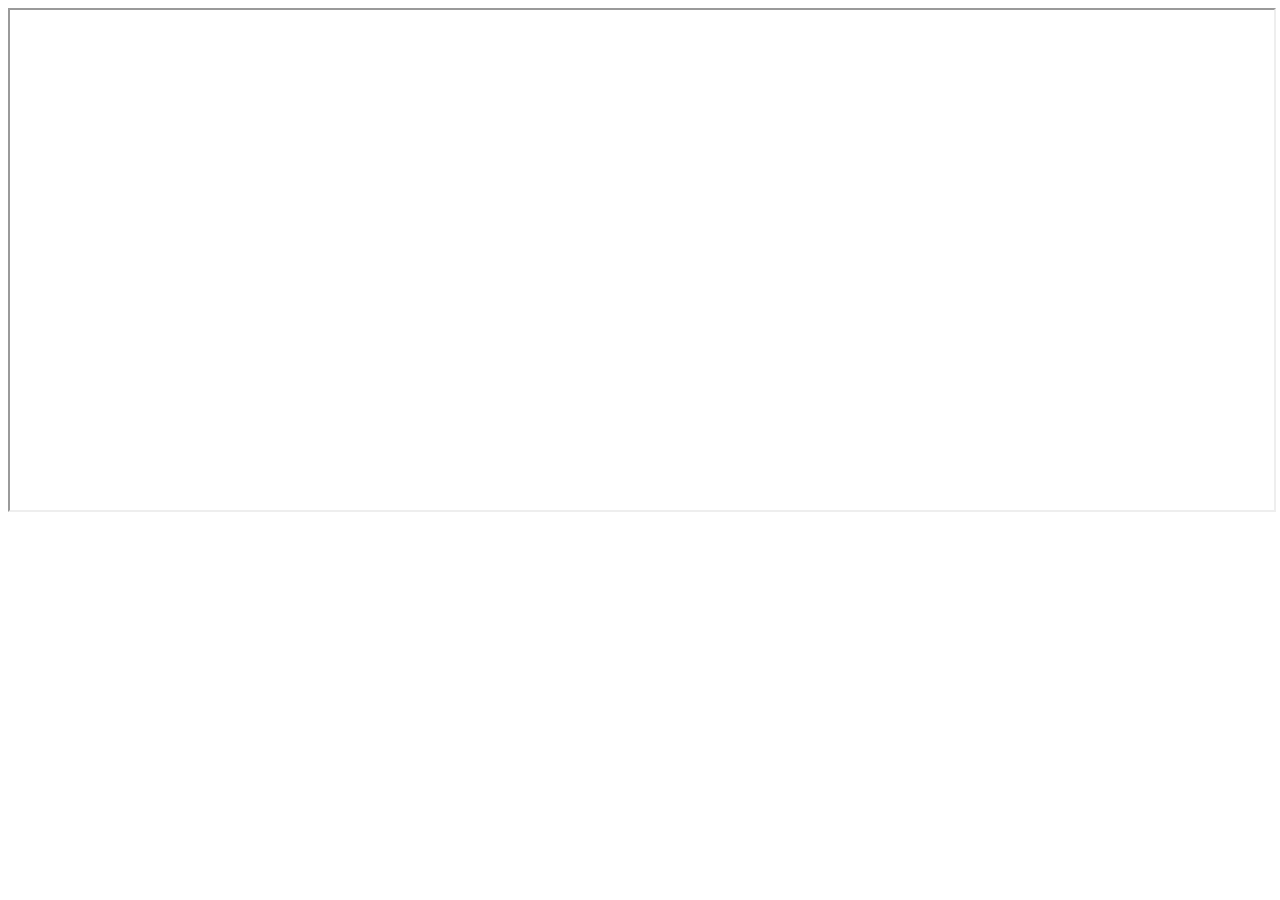
==== anime.html @ 2fceced3 "Create anime.html" ====
<!DOCTYPE html>
<html lang="en">
<head>
  <meta charset="UTF-8">
  <meta name="viewport" content="width=device-width, initial-scale=1.0">
  <title>Anime Player</title>
  <link rel="stylesheet" href="style.css">
</head>
<body>

<div class="player-page">

  <div id="animeInfo"></div>

  <div class="video-wrapper">
    <iframe
      id="videoPlayer"
      width="100%"
      height="500"
      allowfullscreen>
    </iframe>
  </div>

  <div id="episodes" class="episode-list"></div>

</div>

<script src="anime.js"></script>
</body>
</html>
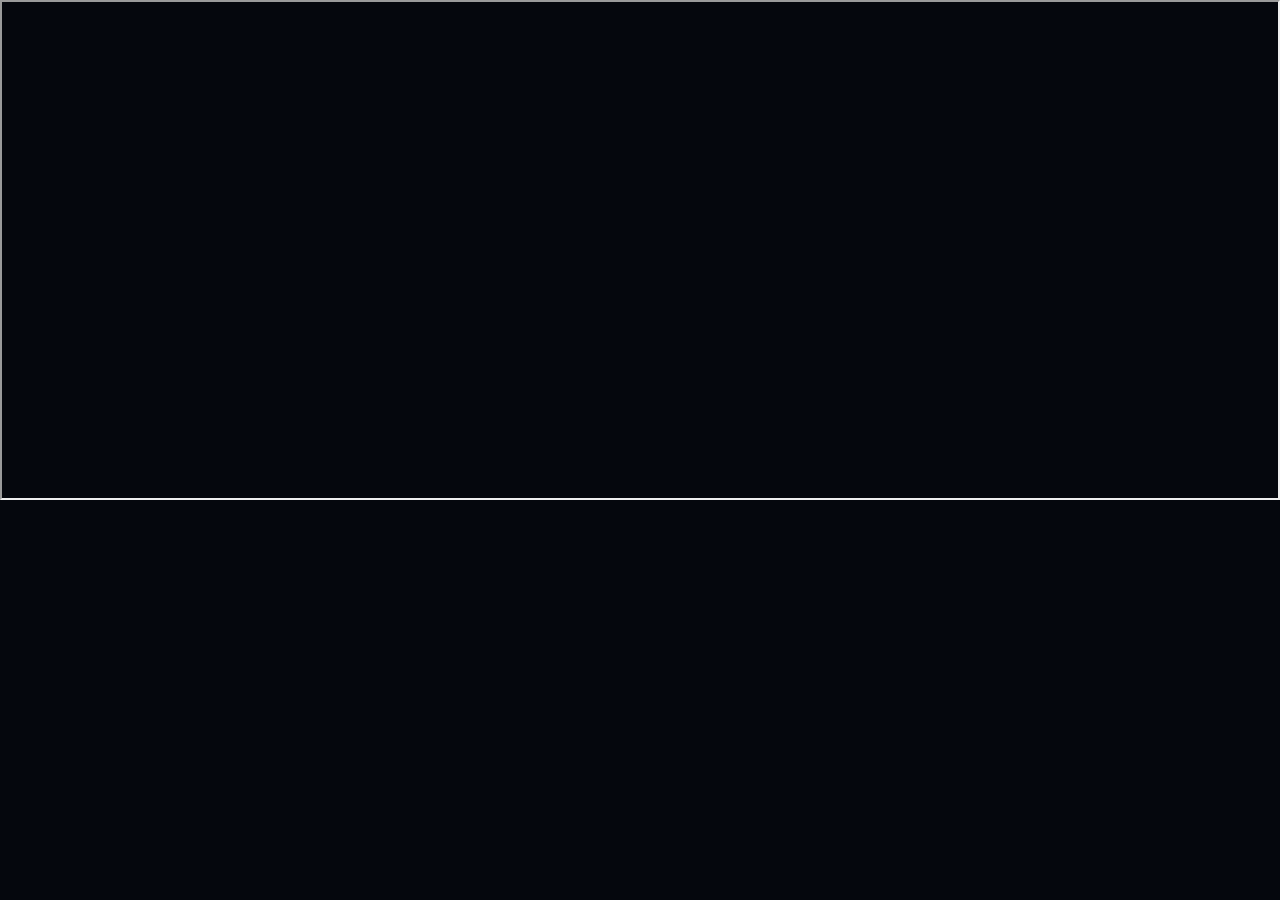
==== commit 09e388f4: "Update anime.html" ====
--- a/anime.html
+++ b/anime.html
@@ -4,7 +4,7 @@
   <meta charset="UTF-8">
   <meta name="viewport" content="width=device-width, initial-scale=1.0">
   <title>Anime Player</title>
-  <link rel="stylesheet" href="style.css">
+  <link rel="stylesheet" href="css/style.css">
 </head>
 <body>
 
@@ -25,6 +25,6 @@
 
 </div>
 
-<script src="anime.js"></script>
+<script src="js/anime.js"></script>
 </body>
 </html>
--- a/css/style.css
+++ b/css/style.css
@@ -0,0 +1,377 @@
+*{
+  margin:0;
+  padding:0;
+  box-sizing:border-box;
+  font-family:'Poppins',sans-serif;
+}
+
+body{
+  background:#05070d;
+  color:white;
+  overflow-x:hidden;
+}
+
+/* SCROLLBAR */
+
+::-webkit-scrollbar{
+  width:10px;
+}
+
+::-webkit-scrollbar-track{
+  background:#0b0d14;
+}
+
+::-webkit-scrollbar-thumb{
+  background:#7c3aed;
+  border-radius:10px;
+}
+
+/* HEADER */
+
+header{
+  position:fixed;
+  top:0;
+  width:100%;
+  z-index:999;
+  padding:20px 50px;
+
+  display:flex;
+  justify-content:space-between;
+  align-items:center;
+
+  background:rgba(0,0,0,0.5);
+  backdrop-filter:blur(15px);
+
+  border-bottom:
+  1px solid rgba(255,255,255,0.05);
+}
+
+.logo{
+  font-size:40px;
+  font-weight:700;
+  color:#a855f7;
+}
+
+nav{
+  display:flex;
+  gap:30px;
+}
+
+nav a{
+  color:#ddd;
+  text-decoration:none;
+  transition:0.3s;
+}
+
+nav a:hover{
+  color:#a855f7;
+}
+
+.search-box input{
+  width:280px;
+  padding:14px 18px;
+
+  background:#121520;
+  border:none;
+  outline:none;
+
+  border-radius:12px;
+  color:white;
+}
+
+/* HERO */
+
+.hero{
+  height:100vh;
+  position:relative;
+
+  background:
+  linear-gradient(
+  rgba(0,0,0,0.75),
+  rgba(0,0,0,0.85)
+  ),
+  url('https://wallpaperaccess.com/full/39617.jpg');
+
+  background-size:cover;
+  background-position:center;
+
+  display:flex;
+  align-items:center;
+  padding:0 70px;
+}
+
+.hero-content{
+  max-width:700px;
+}
+
+.hero-content h1{
+  font-size:72px;
+  line-height:1.1;
+  margin-bottom:25px;
+}
+
+.hero-content p{
+  color:#cfcfcf;
+  line-height:1.8;
+  margin-bottom:35px;
+}
+
+.hero-buttons{
+  display:flex;
+  gap:20px;
+}
+
+.watch-btn{
+  padding:16px 40px;
+  background:#ea580c;
+  border:none;
+  border-radius:14px;
+  color:white;
+  font-size:18px;
+  cursor:pointer;
+  transition:0.3s;
+}
+
+.watch-btn:hover{
+  transform:translateY(-4px);
+}
+
+.info-btn{
+  padding:16px 40px;
+  background:#171b29;
+  border:none;
+  border-radius:14px;
+  color:white;
+  cursor:pointer;
+}
+
+/* MAIN */
+
+.main{
+  padding:60px 50px;
+}
+
+.section-title{
+  font-size:34px;
+  margin-bottom:30px;
+}
+
+/* ANIME GRID */
+
+.anime-grid{
+  display:grid;
+
+  grid-template-columns:
+  repeat(auto-fill,minmax(220px,1fr));
+
+  gap:25px;
+}
+
+.card{
+  background:#0f1119;
+  border-radius:18px;
+  overflow:hidden;
+  transition:0.35s;
+  cursor:pointer;
+  position:relative;
+}
+
+.card:hover{
+  transform:translateY(-8px);
+
+  box-shadow:
+  0 0 30px rgba(168,85,247,0.25);
+}
+
+.card img{
+  width:100%;
+  height:320px;
+  object-fit:cover;
+}
+
+.card-content{
+  padding:18px;
+}
+
+.card-content h3{
+  font-size:18px;
+  margin-bottom:10px;
+}
+
+.card-content p{
+  color:#aaa;
+  font-size:14px;
+}
+
+/* WATCH PAGE */
+
+.watch-container{
+  padding-top:120px;
+  display:grid;
+
+  grid-template-columns:
+  3fr 1fr;
+
+  gap:30px;
+
+  padding-left:40px;
+  padding-right:40px;
+}
+
+/* PLAYER */
+
+.player{
+  background:#0e1119;
+  border-radius:18px;
+  overflow:hidden;
+}
+
+.player iframe{
+  width:100%;
+  height:700px;
+  border:none;
+}
+
+/* SERVER BUTTONS */
+
+.server-list{
+  display:flex;
+  gap:15px;
+  padding:20px;
+}
+
+.server-btn{
+  padding:12px 25px;
+  border:none;
+  border-radius:12px;
+  background:#1d2435;
+  color:white;
+  cursor:pointer;
+  transition:0.3s;
+}
+
+.server-btn.active{
+  background:#22c55e;
+}
+
+.server-btn:hover{
+  background:#7c3aed;
+}
+
+/* EPISODES */
+
+.episodes{
+  display:flex;
+  flex-wrap:wrap;
+  gap:12px;
+  padding:20px;
+}
+
+.episode-btn{
+  width:60px;
+  height:45px;
+  border:none;
+  border-radius:10px;
+
+  background:#1b2030;
+  color:white;
+
+  cursor:pointer;
+  transition:0.3s;
+}
+
+.episode-btn:hover{
+  background:#7c3aed;
+}
+
+/* SIDEBAR */
+
+.sidebar{
+  display:flex;
+  flex-direction:column;
+  gap:25px;
+}
+
+.sidebar-card{
+  background:#0f131d;
+  border-radius:18px;
+  padding:20px;
+}
+
+.sidebar-card h3{
+  margin-bottom:20px;
+}
+
+/* TRENDING */
+
+.trending-item{
+  display:flex;
+  gap:15px;
+  margin-bottom:18px;
+}
+
+.trending-item img{
+  width:70px;
+  height:90px;
+  object-fit:cover;
+  border-radius:10px;
+}
+
+.trending-item h4{
+  font-size:15px;
+}
+
+/* FOOTER */
+
+footer{
+  margin-top:80px;
+  padding:50px;
+  background:#07090f;
+
+  border-top:
+  1px solid rgba(255,255,255,0.05);
+}
+
+.footer-links{
+  display:flex;
+  flex-wrap:wrap;
+  gap:15px;
+  margin-top:20px;
+}
+
+.footer-links a{
+  color:#bbb;
+  text-decoration:none;
+}
+
+/* MOBILE */
+
+@media(max-width:900px){
+
+  header{
+    flex-direction:column;
+    gap:20px;
+  }
+
+  .hero{
+    padding:0 25px;
+  }
+
+  .hero-content h1{
+    font-size:42px;
+  }
+
+  .watch-container{
+    grid-template-columns:1fr;
+    padding:100px 15px;
+  }
+
+  .player iframe{
+    height:260px;
+  }
+
+  .search-box input{
+    width:100%;
+  }
+
+}
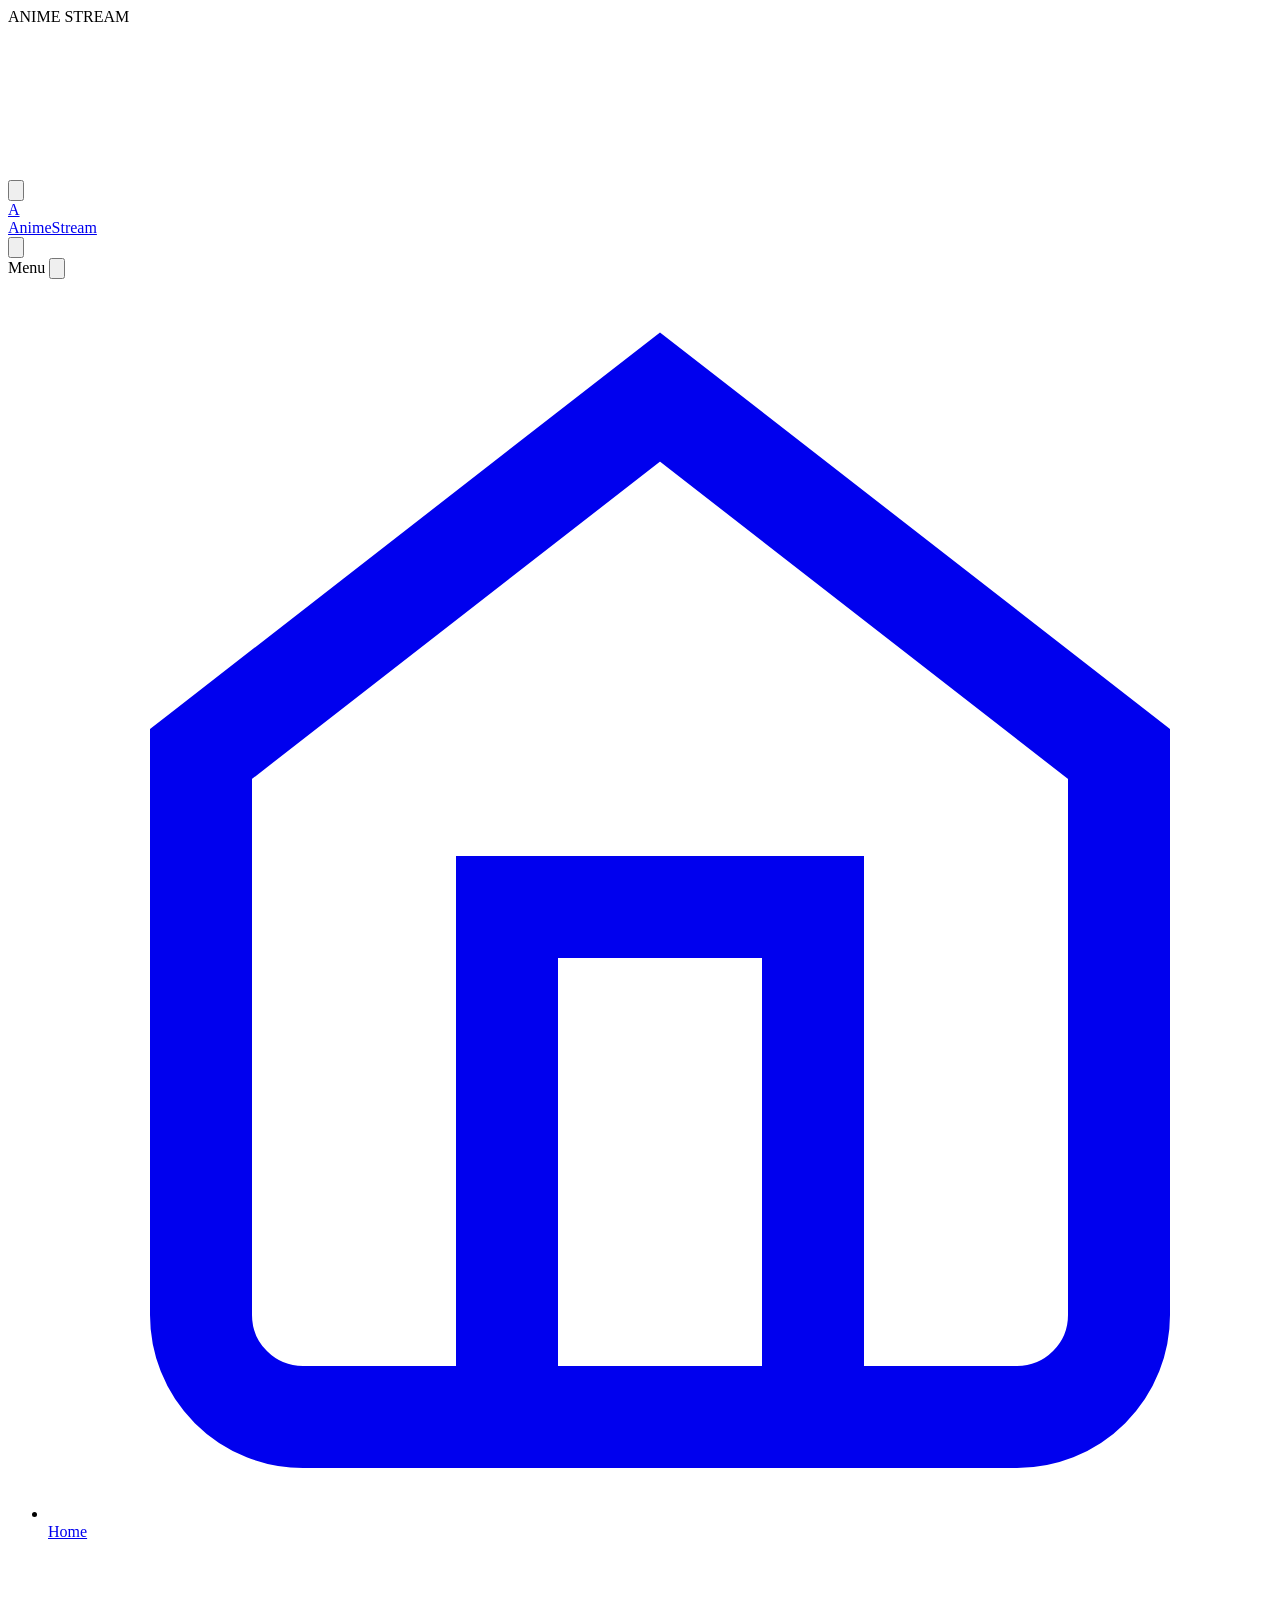
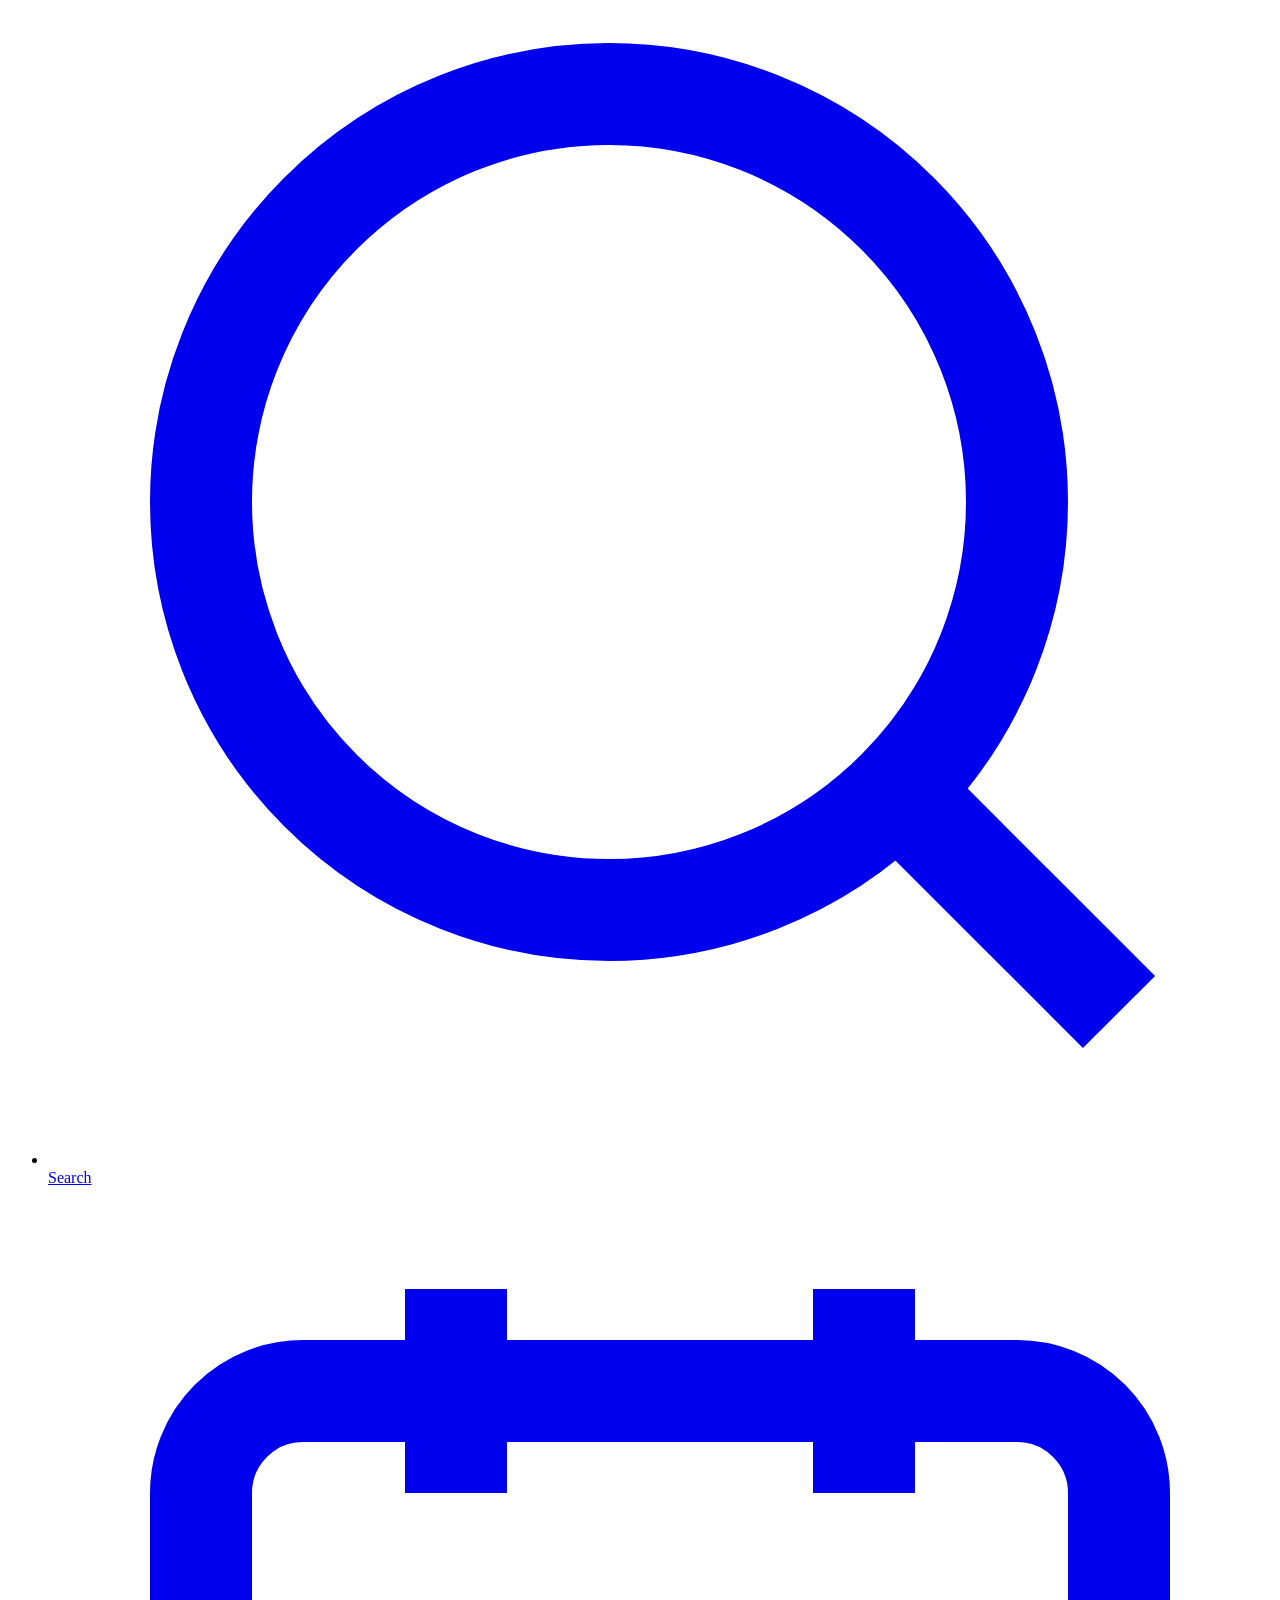
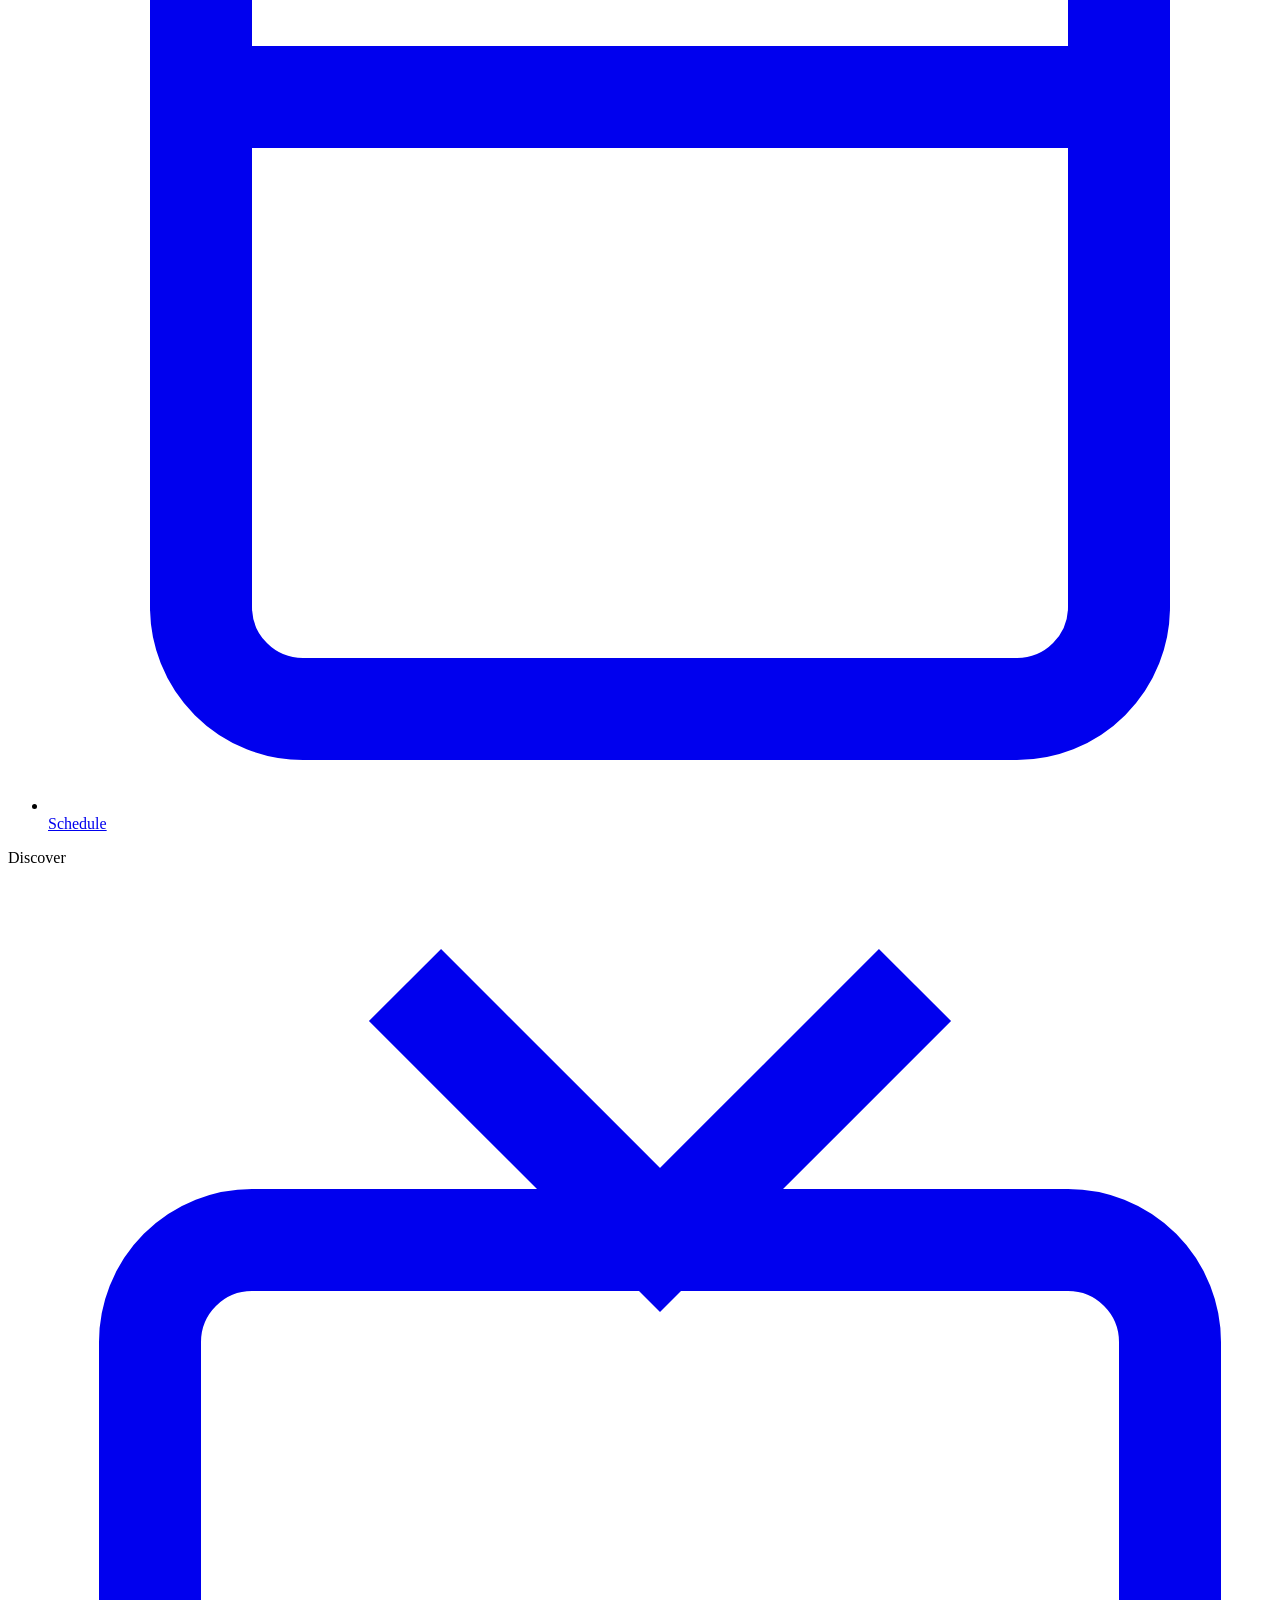
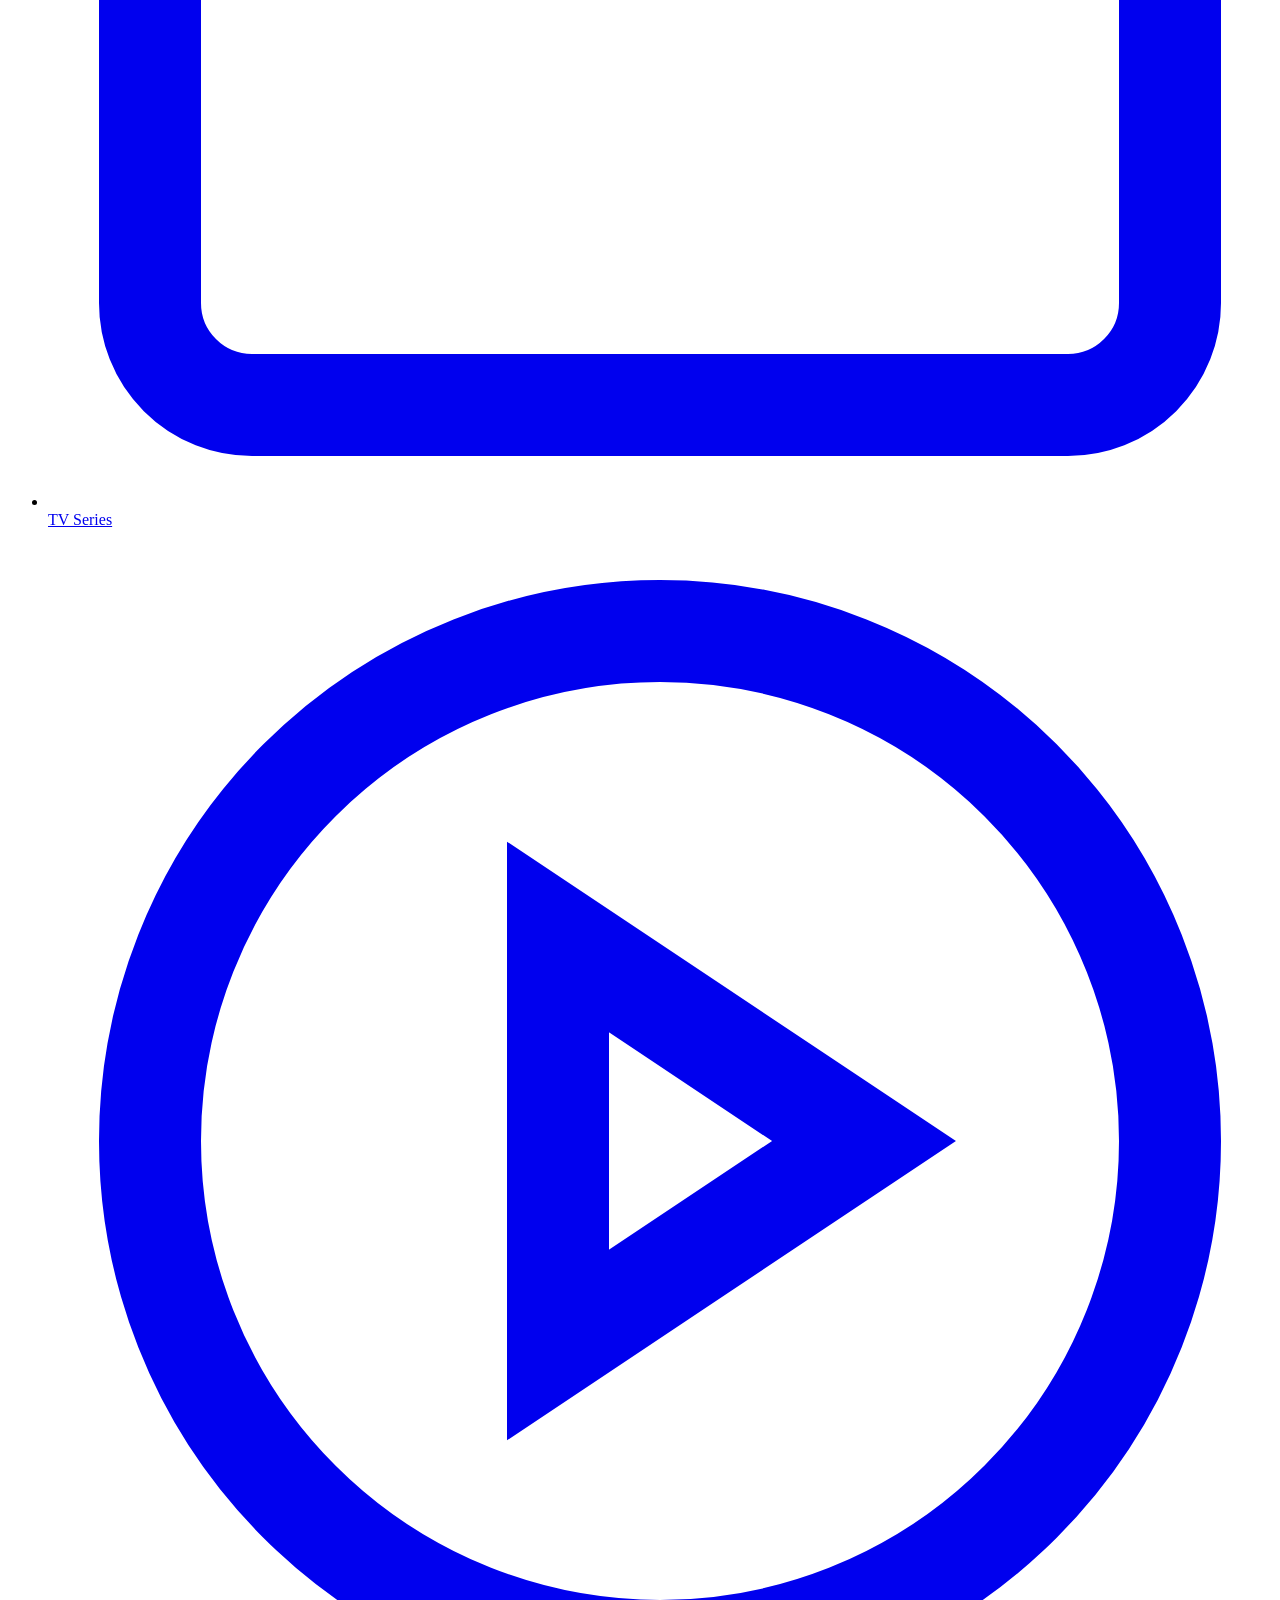
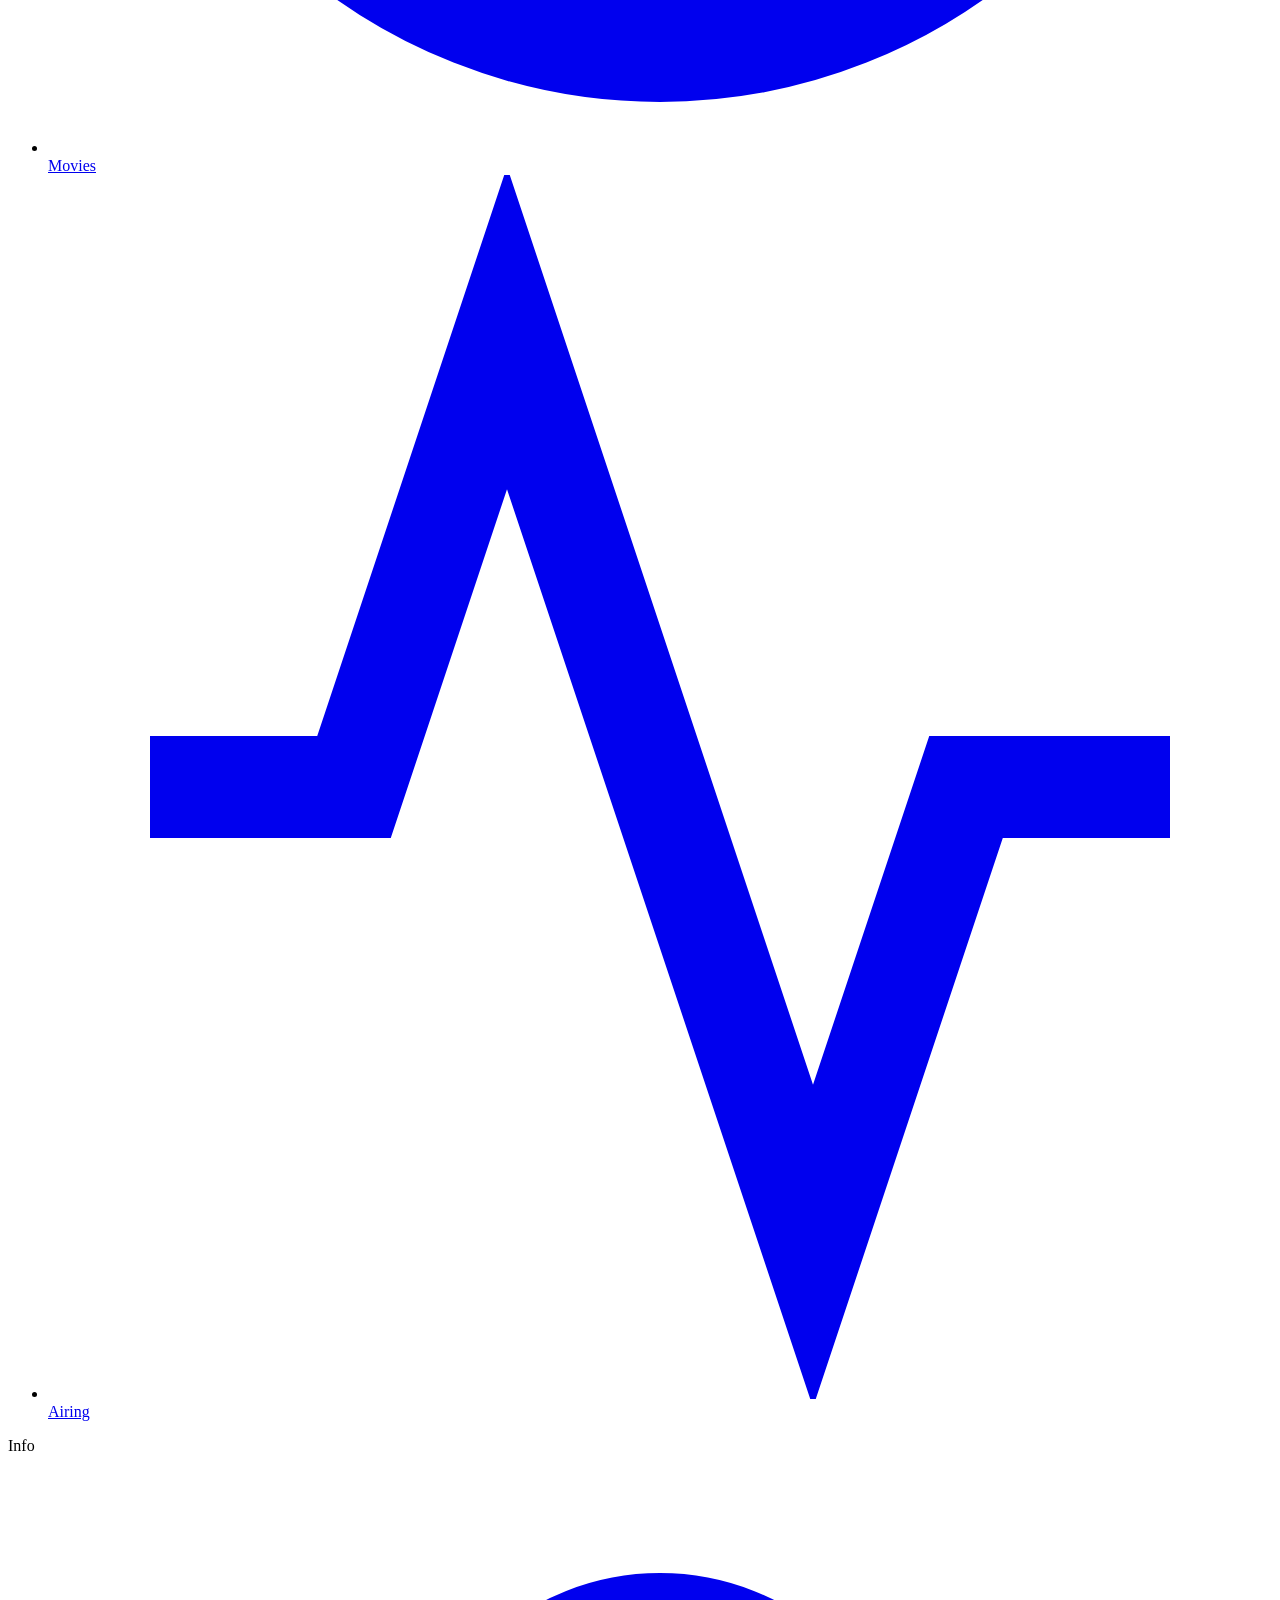
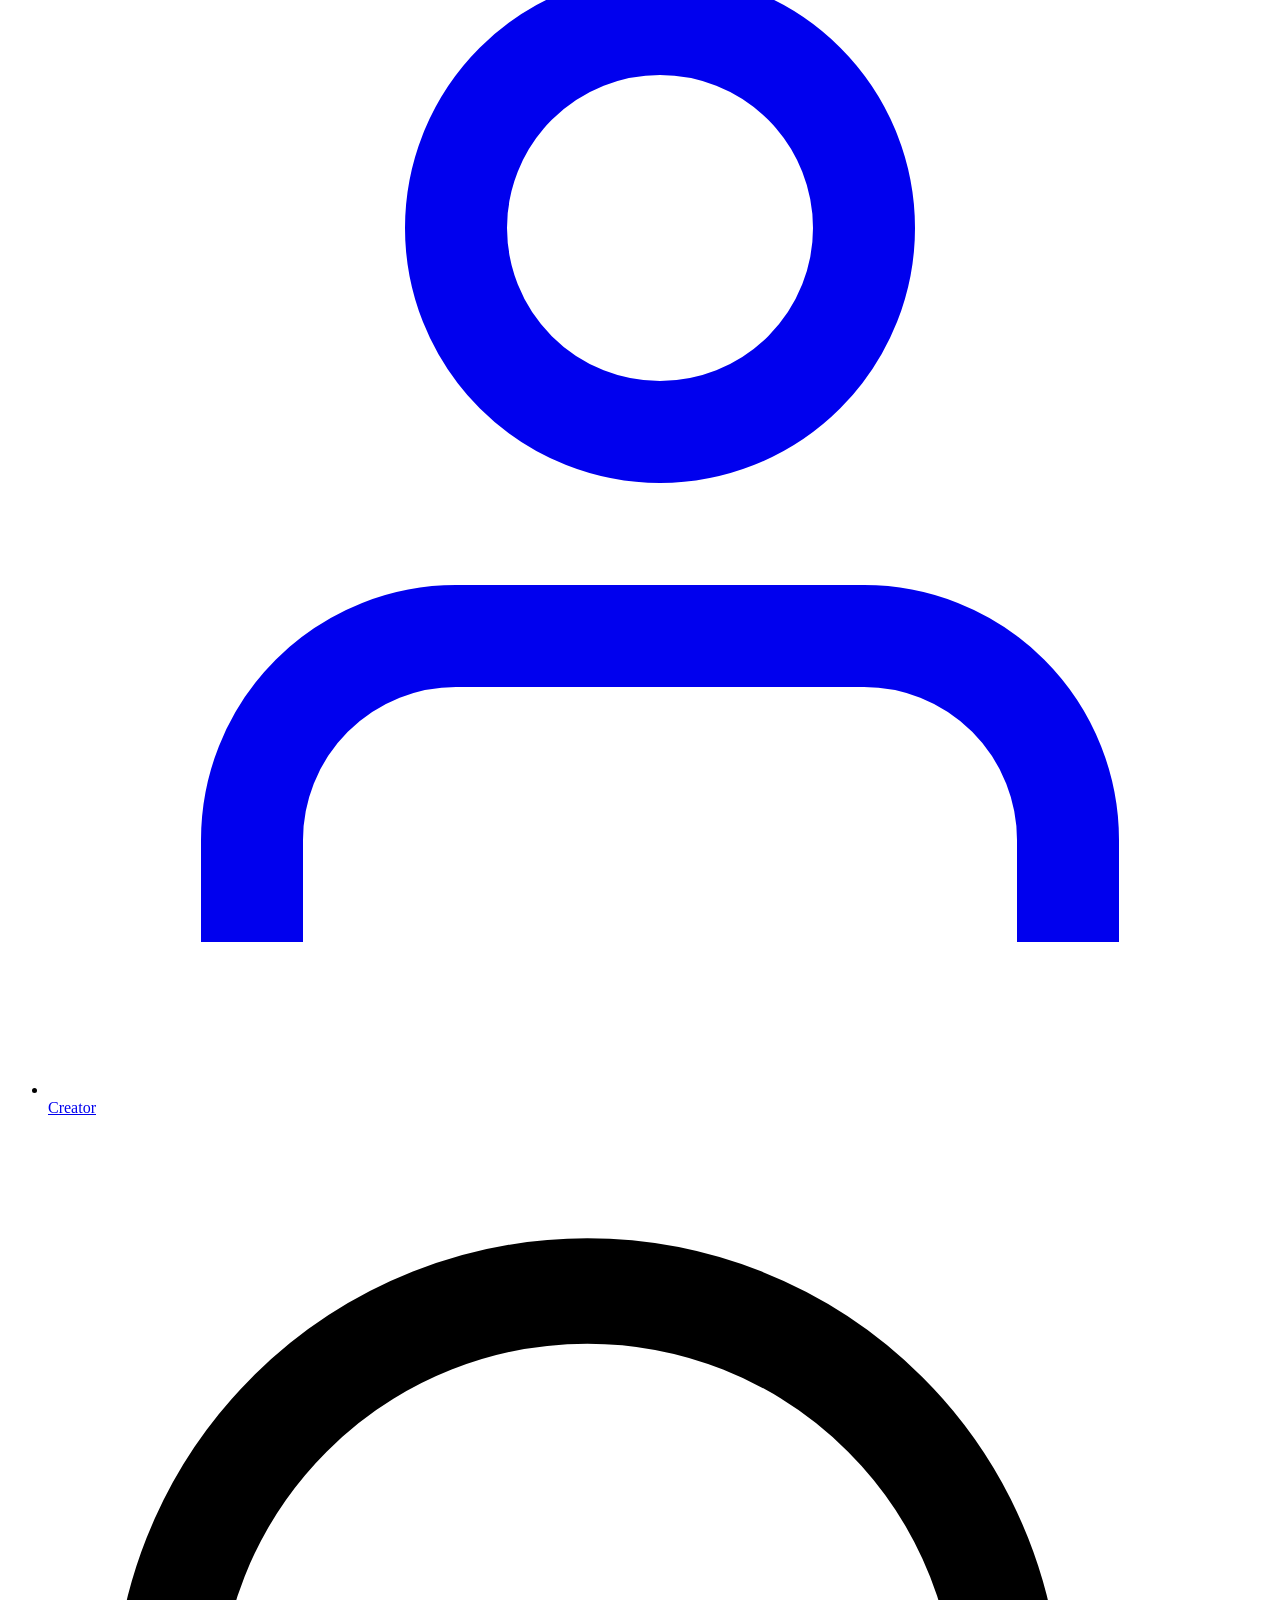
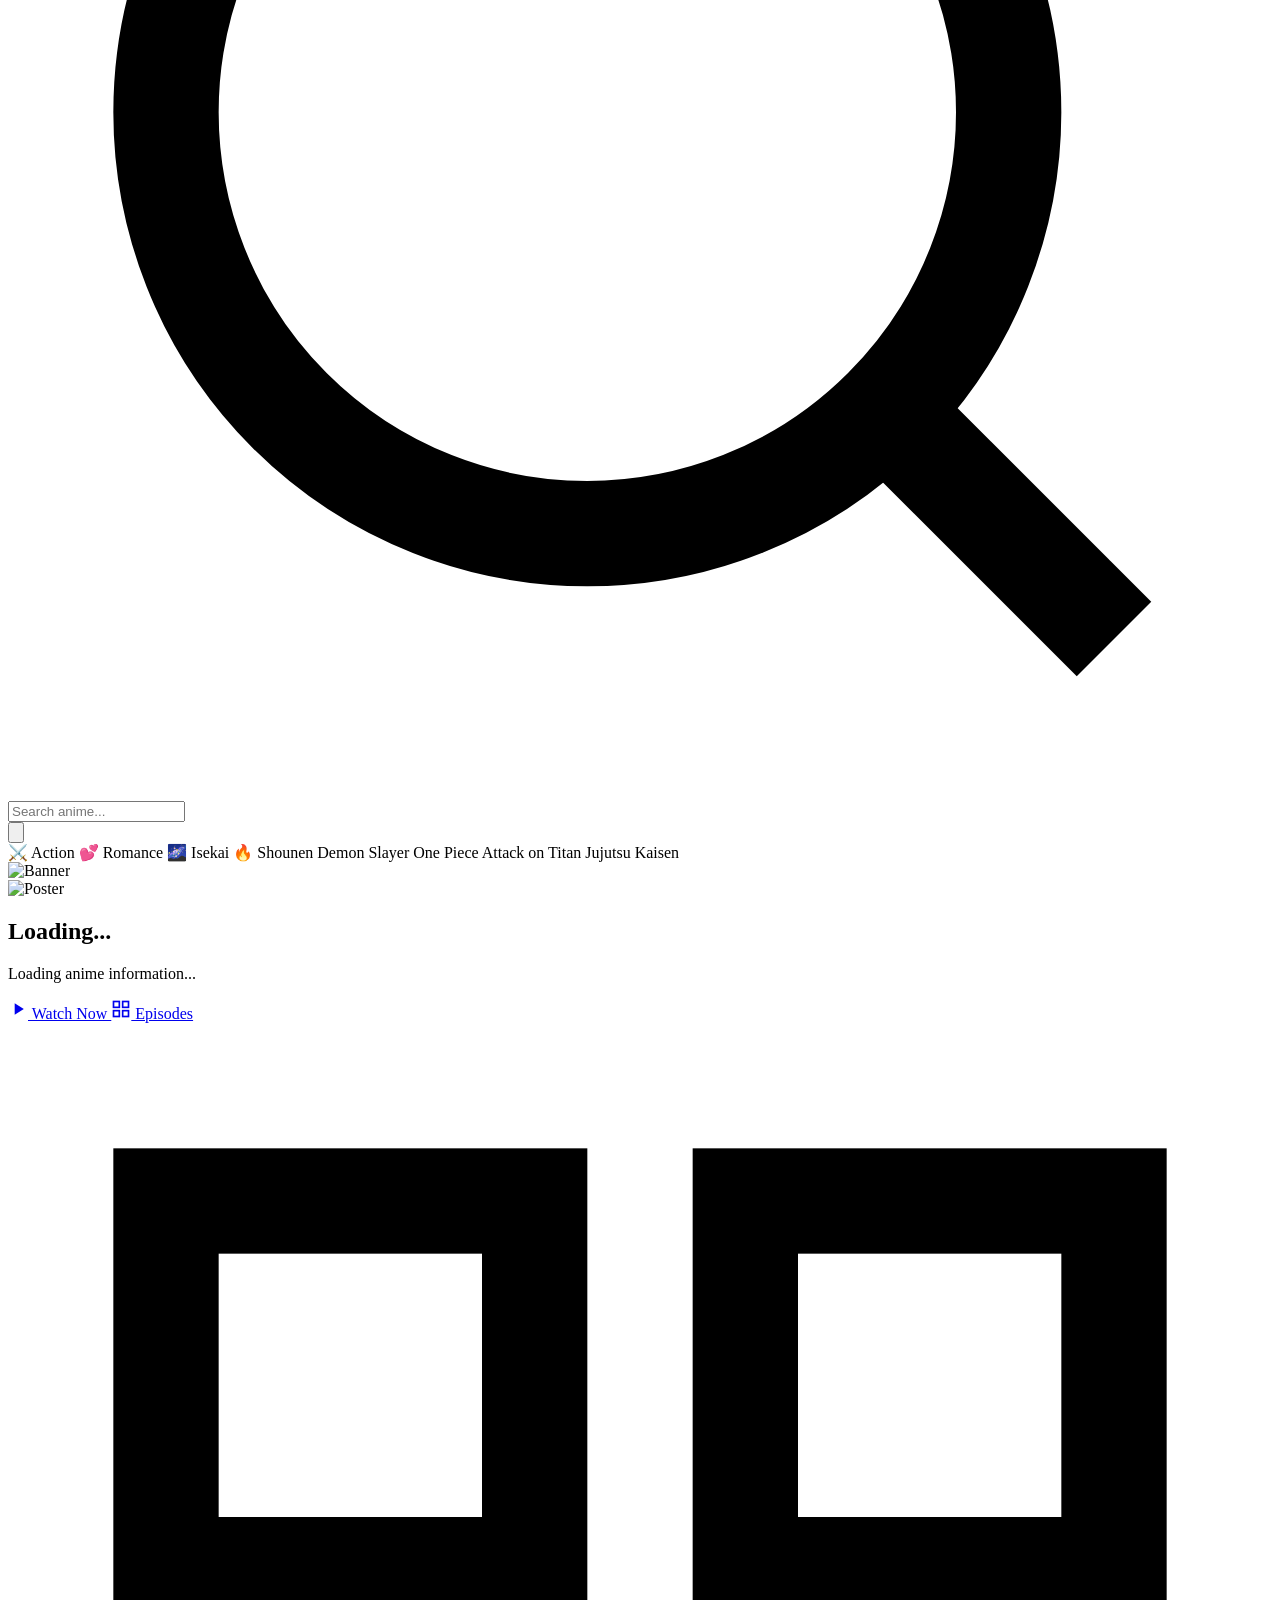
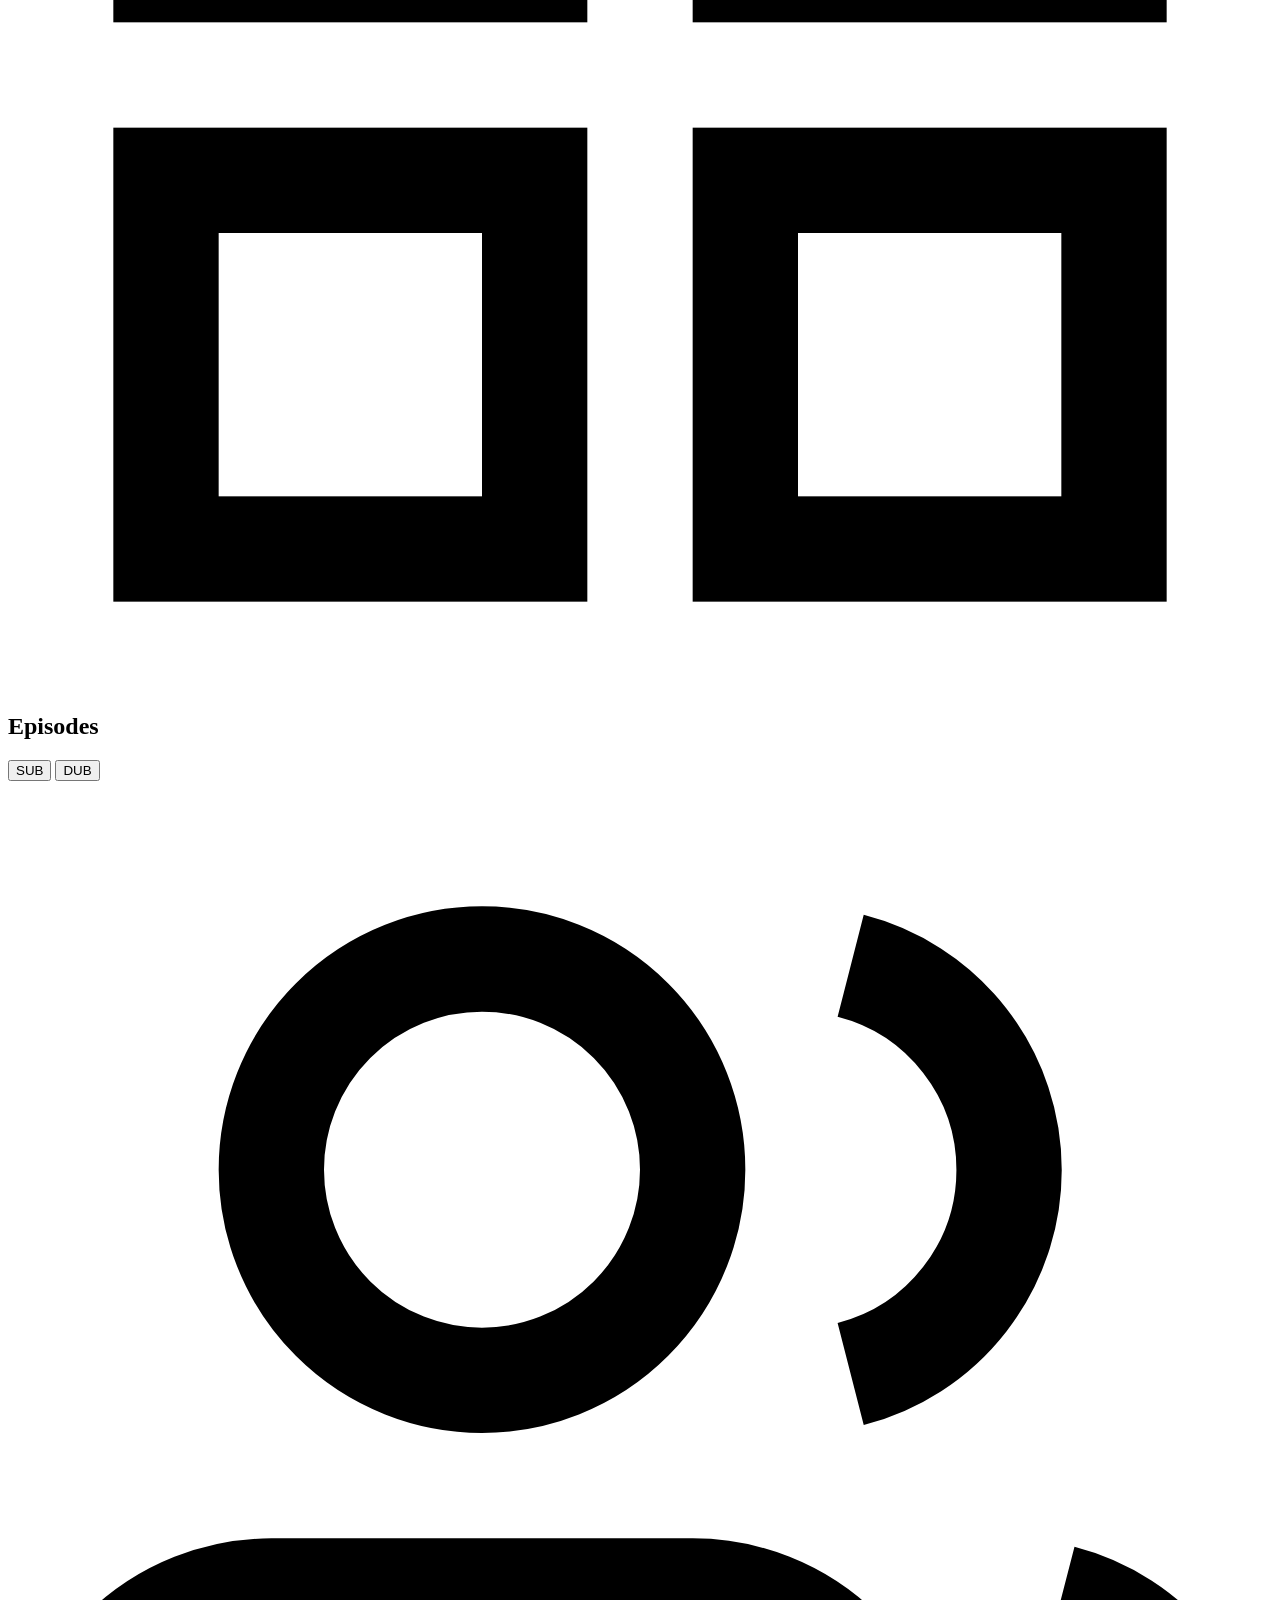
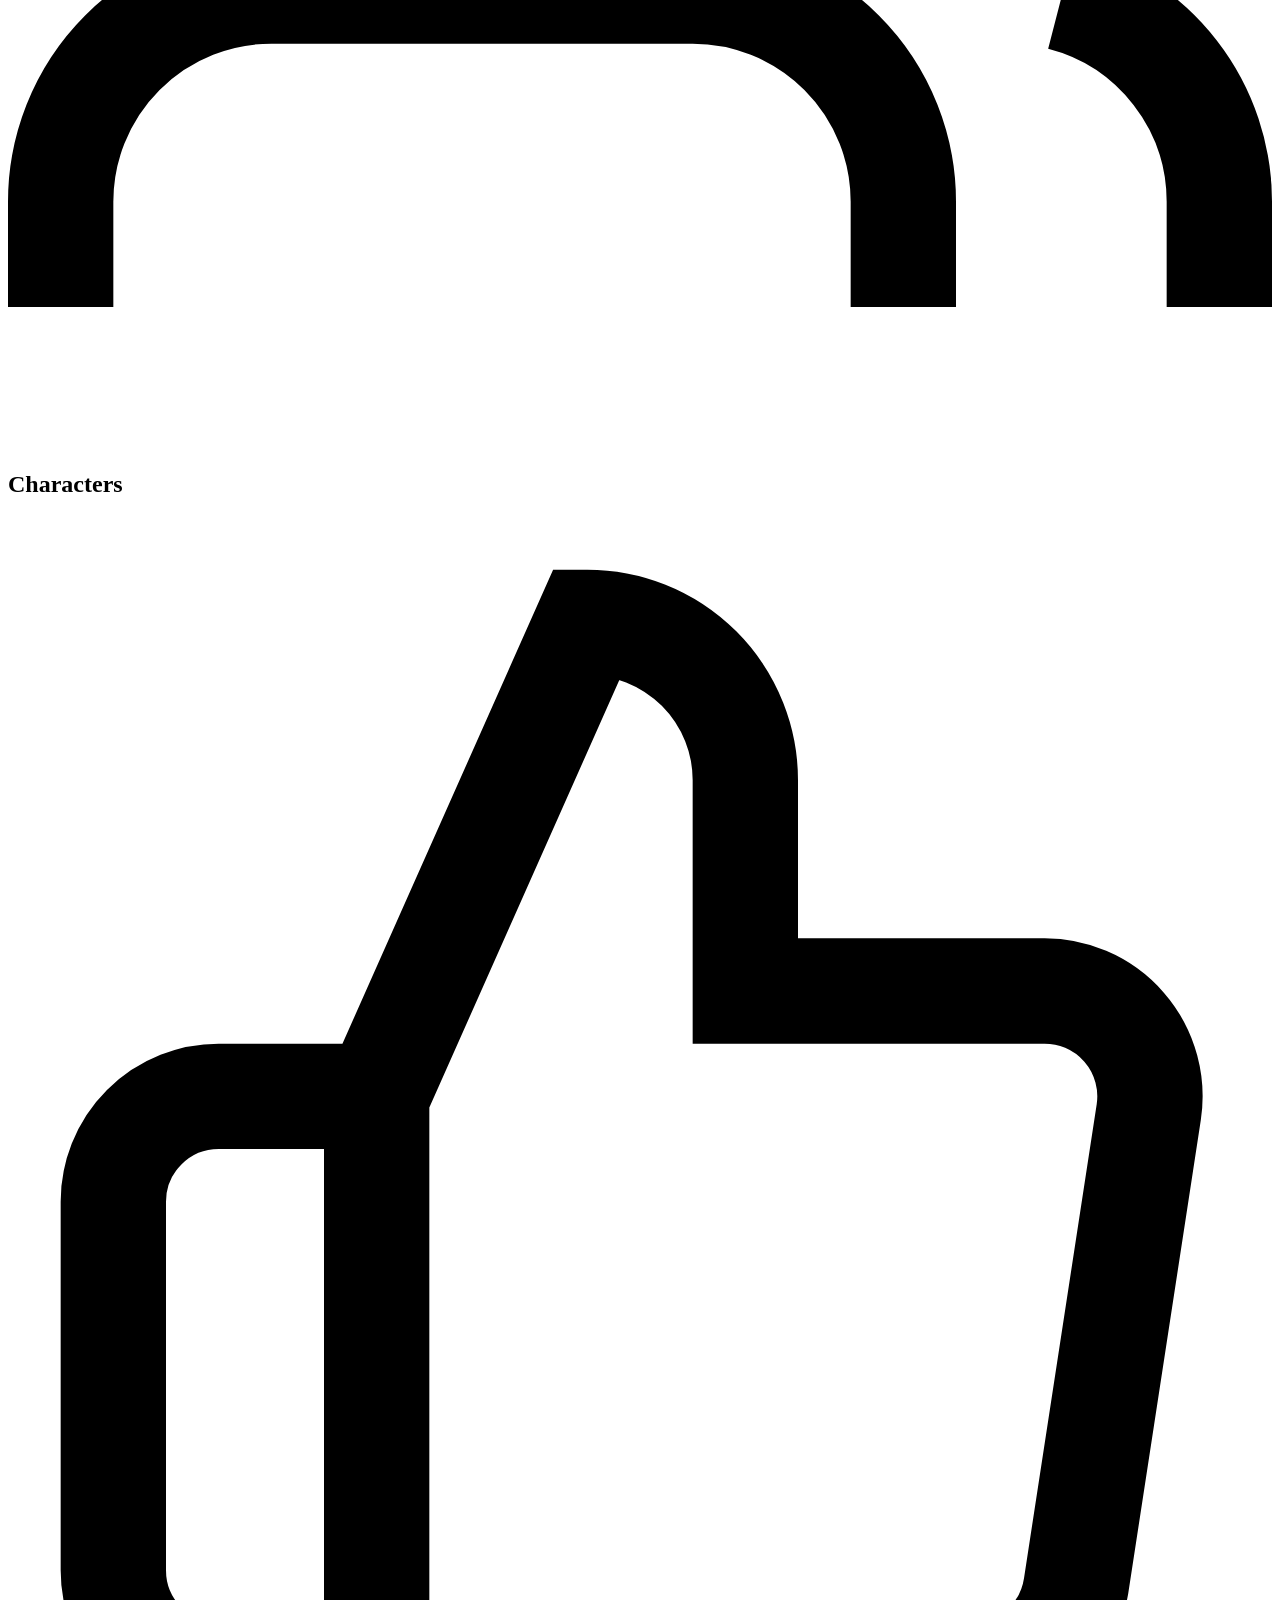
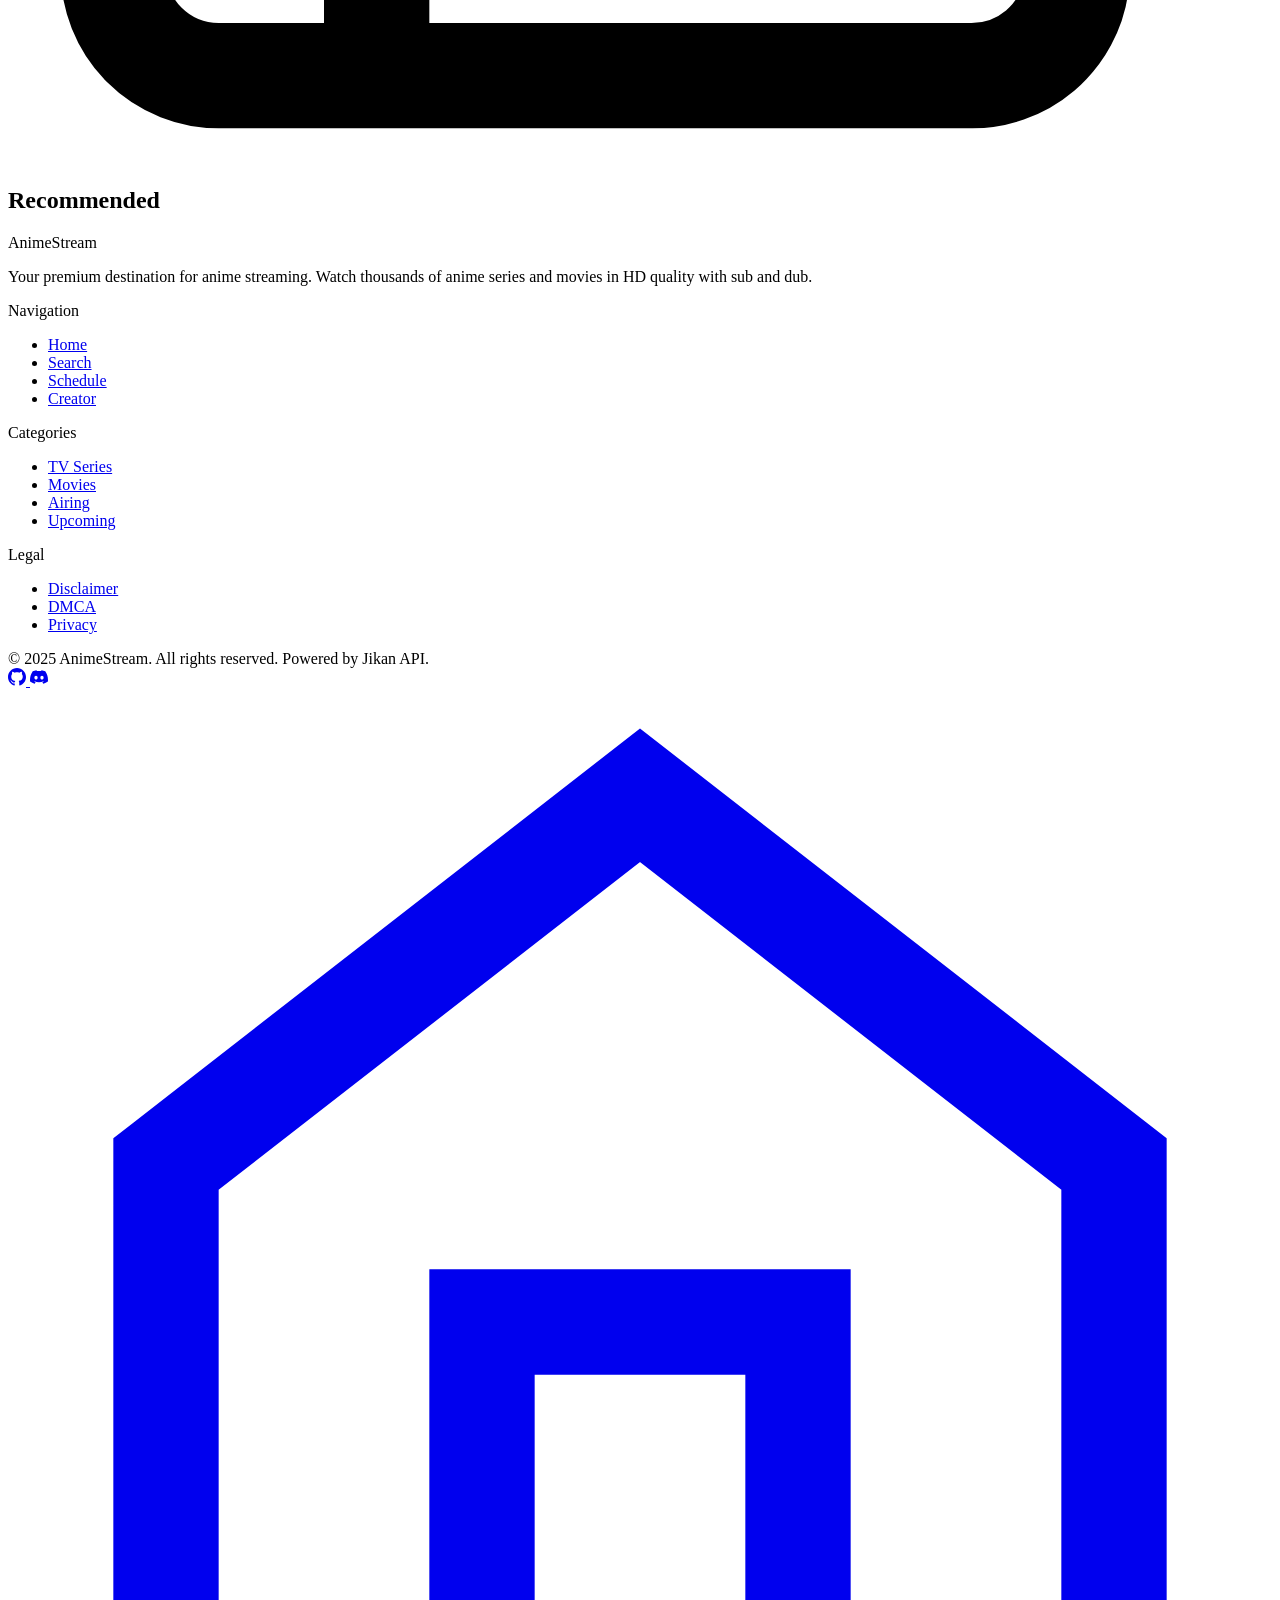
==== commit 45c2c1b1: "Update anime.html" ====
--- a/anime.html
+++ b/anime.html
@@ -3,28 +3,304 @@
 <head>
   <meta charset="UTF-8">
   <meta name="viewport" content="width=device-width, initial-scale=1.0">
-  <title>Anime Player</title>
-  <link rel="stylesheet" href="css/style.css">
-</head>
-<body>
-
-<div class="player-page">
-
-  <div id="animeInfo"></div>
-
-  <div class="video-wrapper">
-    <iframe
-      id="videoPlayer"
-      width="100%"
-      height="500"
-      allowfullscreen>
-    </iframe>
+  <title>Anime Details - AnimeStream</title>
+  <meta name="description" content="Anime details, episodes, and streaming info">
+  <meta property="og:title" content="Anime Details - AnimeStream">
+  <meta property="og:description" content="Anime details, episodes, and streaming info">
+  <meta property="og:type" content="website">
+  <meta property="og:image" content="">
+  <meta name="twitter:card" content="summary_large_image">
+  <meta name="twitter:title" content="Anime Details - AnimeStream">
+  <meta name="twitter:description" content="Anime details, episodes, and streaming info">
+  <meta name="theme-color" content="#8b5cf6">
+  <link rel="manifest" href="manifest.json">
+  <link rel="icon" href="favicon.ico">
+  <link rel="preconnect" href="https://api.jikan.moe">
+  <link rel="preconnect" href="https://megaplay.buzz">
+  <link href="https://fonts.googleapis.com/css2?family=Inter:wght@400;500;600;700;800&display=swap" rel="stylesheet">
+  <link rel="stylesheet" href="assets/css/style.css">
+</head><body>
+  <!-- Loading Screen -->
+  <div class="loading-screen">
+    <div class="loading-logo">ANIME STREAM</div>
+    <div class="loading-bar">
+      <div class="loading-bar-fill"></div>
+    </div>
   </div>
 
-  <div id="episodes" class="episode-list"></div>
-
-</div>
-
-<script src="js/anime.js"></script>
+  <!-- Cursor Glow -->
+  <div class="cursor-glow"></div>
+
+  <!-- Particles Canvas -->
+  <canvas id="particles-canvas"></canvas>
+
+  <!-- Header -->
+  <header class="main-header">
+    <!-- LEFT: Menu -->
+    <div class="header-left">
+      <button class="menu-btn" aria-label="Open menu">
+        <svg viewBox="0 0 24 24" fill="none" stroke="currentColor" stroke-width="2" stroke-linecap="round">
+          <line x1="3" y1="6" x2="21" y2="6"/><line x1="3" y1="12" x2="21" y2="12"/><line x1="3" y1="18" x2="21" y2="18"/>
+        </svg>
+      </button>
+    </div>
+
+    <!-- CENTER: Logo -->
+    <a href="index.html" class="header-center">
+      <div class="logo-icon">A</div>
+      <span class="logo-text">AnimeStream</span>
+    </a>
+
+    <!-- RIGHT: Search -->
+    <div class="header-right">
+      <button class="search-btn" aria-label="Search">
+        <svg viewBox="0 0 24 24" fill="none" stroke="currentColor" stroke-width="2" stroke-linecap="round">
+          <circle cx="11" cy="11" r="8"/><path d="m21 21-4.35-4.35"/>
+        </svg>
+      </button>
+    </div>
+  </header>
+
+  <!-- Sidebar Overlay -->
+  <div class="sidebar-overlay"></div>
+
+  <!-- Sidebar -->
+  <nav class="sidebar">
+    <div class="sidebar-header">
+      <span class="sidebar-title">Menu</span>
+      <button class="sidebar-close" aria-label="Close menu">
+        <svg viewBox="0 0 24 24" fill="none" stroke="currentColor" stroke-width="2" stroke-linecap="round">
+          <line x1="18" y1="6" x2="6" y2="18"/><line x1="6" y1="6" x2="18" y2="18"/>
+        </svg>
+      </button>
+    </div>
+    <ul class="sidebar-nav">
+      <li><a href="index.html">
+        <svg viewBox="0 0 24 24" fill="none" stroke="currentColor" stroke-width="2"><path d="m3 9 9-7 9 7v11a2 2 0 0 1-2 2H5a2 2 0 0 1-2-2z"/><polyline points="9 22 9 12 15 12 15 22"/></svg>
+        Home
+      </a></li>
+      <li><a href="search.html">
+        <svg viewBox="0 0 24 24" fill="none" stroke="currentColor" stroke-width="2"><circle cx="11" cy="11" r="8"/><path d="m21 21-4.35-4.35"/></svg>
+        Search
+      </a></li>
+      <li><a href="schedule.html">
+        <svg viewBox="0 0 24 24" fill="none" stroke="currentColor" stroke-width="2"><rect x="3" y="4" width="18" height="18" rx="2" ry="2"/><line x1="16" y1="2" x2="16" y2="6"/><line x1="8" y1="2" x2="8" y2="6"/><line x1="3" y1="10" x2="21" y2="10"/></svg>
+        Schedule
+      </a></li>
+    </ul>
+    <div class="sidebar-section-title">Discover</div>
+    <ul class="sidebar-nav">
+      <li><a href="search.html?q=&type=tv">
+        <svg viewBox="0 0 24 24" fill="none" stroke="currentColor" stroke-width="2"><rect x="2" y="7" width="20" height="15" rx="2" ry="2"/><polyline points="17 2 12 7 7 2"/></svg>
+        TV Series
+      </a></li>
+      <li><a href="search.html?q=&type=movie">
+        <svg viewBox="0 0 24 24" fill="none" stroke="currentColor" stroke-width="2"><circle cx="12" cy="12" r="10"/><polygon points="10 8 16 12 10 16 10 8"/></svg>
+        Movies
+      </a></li>
+      <li><a href="search.html?q=&status=airing">
+        <svg viewBox="0 0 24 24" fill="none" stroke="currentColor" stroke-width="2"><path d="M22 12h-4l-3 9L9 3l-3 9H2"/></svg>
+        Airing
+      </a></li>
+    </ul>
+    <div class="sidebar-section-title">Info</div>
+    <ul class="sidebar-nav">
+      <li><a href="creator.html">
+        <svg viewBox="0 0 24 24" fill="none" stroke="currentColor" stroke-width="2"><path d="M20 21v-2a4 4 0 0 0-4-4H8a4 4 0 0 0-4 4v2"/><circle cx="12" cy="7" r="4"/></svg>
+        Creator
+      </a></li>
+    </ul>
+  </nav>
+
+  <!-- Search Overlay -->
+  <div class="search-overlay">
+    <div class="search-overlay-header">
+      <div class="search-input-wrapper">
+        <svg viewBox="0 0 24 24" fill="none" stroke="currentColor" stroke-width="2"><circle cx="11" cy="11" r="8"/><path d="m21 21-4.35-4.35"/></svg>
+        <input type="text" class="search-input" placeholder="Search anime..." autocomplete="off">
+      </div>
+      <button class="search-close-btn" aria-label="Close search">
+        <svg viewBox="0 0 24 24" fill="none" stroke="currentColor" stroke-width="2"><line x1="18" y1="6" x2="6" y2="18"/><line x1="6" y1="6" x2="18" y2="18"/></svg>
+      </button>
+    </div>
+    <div class="search-results">
+      <div class="search-suggestions">
+        <span class="suggestion-tag" data-query="action">⚔️ Action</span>
+        <span class="suggestion-tag" data-query="romance">💕 Romance</span>
+        <span class="suggestion-tag" data-query="isekai">🌌 Isekai</span>
+        <span class="suggestion-tag" data-query="shounen">🔥 Shounen</span>
+        <span class="suggestion-tag" data-query="demon slayer">Demon Slayer</span>
+        <span class="suggestion-tag" data-query="one piece">One Piece</span>
+        <span class="suggestion-tag" data-query="attack on titan">Attack on Titan</span>
+        <span class="suggestion-tag" data-query="jujutsu kaisen">Jujutsu Kaisen</span>
+      </div>
+    </div>
+  </div>
+
+  <!-- Anime Details Page -->
+  <main class="anime-details-page">
+    <!-- Banner -->
+    <div class="anime-banner">
+      <img class="anime-banner-img" src="" alt="Banner">
+    </div>
+
+    <!-- Info Section -->
+    <section class="anime-info-section">
+      <div class="anime-info-grid">
+        <div class="anime-poster-wrapper">
+          <img class="anime-poster" src="" alt="Poster">
+        </div>
+        <div class="anime-details-content">
+          <h1 class="anime-title">Loading...</h1>
+          <p class="anime-alt-title"></p>
+          <div class="anime-meta-row"></div>
+          <p class="anime-desc">Loading anime information...</p>
+          <div class="genre-tags"></div>
+          <div class="anime-actions">
+            <a href="#" class="btn btn-primary watch-btn">
+              <svg width="20" height="20" viewBox="0 0 24 24" fill="currentColor"><path d="M8 5v14l11-7z"/></svg>
+              Watch Now
+            </a>
+            <a href="#episodes" class="btn btn-secondary">
+              <svg width="20" height="20" viewBox="0 0 24 24" fill="none" stroke="currentColor" stroke-width="2"><rect x="3" y="3" width="7" height="7"/><rect x="14" y="3" width="7" height="7"/><rect x="14" y="14" width="7" height="7"/><rect x="3" y="14" width="7" height="7"/></svg>
+              Episodes
+            </a>
+          </div>
+          <div class="anime-info-list"></div>
+        </div>
+      </div>
+    </section>
+
+    <!-- Episodes Section -->
+    <section class="episodes-section" id="episodes">
+      <div class="episodes-header">
+        <h2 class="section-title">
+          <svg viewBox="0 0 24 24" fill="none" stroke="currentColor" stroke-width="2"><rect x="3" y="3" width="7" height="7"/><rect x="14" y="3" width="7" height="7"/><rect x="14" y="14" width="7" height="7"/><rect x="3" y="14" width="7" height="7"/></svg>
+          Episodes
+        </h2>
+        <div class="sub-dub-toggle">
+          <button class="active" data-type="sub">SUB</button>
+          <button data-type="dub">DUB</button>
+        </div>
+      </div>
+      <div class="episodes-grid">
+        <!-- Loaded dynamically -->
+      </div>
+    </section>
+
+    <!-- Characters Section -->
+    <section class="content-section">
+      <div class="container">
+        <div class="section-header">
+          <h2 class="section-title">
+            <svg viewBox="0 0 24 24" fill="none" stroke="currentColor" stroke-width="2"><path d="M17 21v-2a4 4 0 0 0-4-4H5a4 4 0 0 0-4 4v2"/><circle cx="9" cy="7" r="4"/><path d="M23 21v-2a4 4 0 0 0-3-3.87"/><path d="M16 3.13a4 4 0 0 1 0 7.75"/></svg>
+            Characters
+          </h2>
+        </div>
+        <div class="characters-grid">
+          <!-- Loaded dynamically -->
+        </div>
+      </div>
+    </section>
+
+    <!-- Recommendations Section -->
+    <section class="content-section related-section">
+      <div class="container">
+        <div class="section-header">
+          <h2 class="section-title">
+            <svg viewBox="0 0 24 24" fill="none" stroke="currentColor" stroke-width="2"><path d="M14 9V5a3 3 0 0 0-3-3l-4 9v11h11.28a2 2 0 0 0 2-1.7l1.38-9a2 2 0 0 0-2-2.3zM7 22H4a2 2 0 0 1-2-2v-7a2 2 0 0 1 2-2h3"/></svg>
+            Recommended
+          </h2>
+        </div>
+        <div class="related-grid">
+          <!-- Loaded dynamically -->
+        </div>
+      </div>
+    </section>
+  </main>
+
+  <!-- Footer -->
+  <footer class="main-footer">
+    <div class="footer-grid">
+      <div>
+        <div class="footer-brand">AnimeStream</div>
+        <p class="footer-desc">Your premium destination for anime streaming. Watch thousands of anime series and movies in HD quality with sub and dub.</p>
+      </div>
+      <div>
+        <div class="footer-title">Navigation</div>
+        <ul class="footer-links">
+          <li><a href="index.html">Home</a></li>
+          <li><a href="search.html">Search</a></li>
+          <li><a href="schedule.html">Schedule</a></li>
+          <li><a href="creator.html">Creator</a></li>
+        </ul>
+      </div>
+      <div>
+        <div class="footer-title">Categories</div>
+        <ul class="footer-links">
+          <li><a href="search.html?q=&type=tv">TV Series</a></li>
+          <li><a href="search.html?q=&type=movie">Movies</a></li>
+          <li><a href="search.html?q=&status=airing">Airing</a></li>
+          <li><a href="search.html?q=&status=upcoming">Upcoming</a></li>
+        </ul>
+      </div>
+      <div>
+        <div class="footer-title">Legal</div>
+        <ul class="footer-links">
+          <li><a href="#">Disclaimer</a></li>
+          <li><a href="#">DMCA</a></li>
+          <li><a href="#">Privacy</a></li>
+        </ul>
+      </div>
+    </div>
+    <div class="footer-bottom">
+      <span class="footer-copyright">© 2025 AnimeStream. All rights reserved. Powered by Jikan API.</span>
+      <div class="footer-social">
+        <a href="https://github.com" target="_blank" aria-label="GitHub">
+          <svg viewBox="0 0 24 24" fill="currentColor" width="18" height="18"><path d="M12 0c-6.626 0-12 5.373-12 12 0 5.302 3.438 9.8 8.207 11.387.599.111.793-.261.793-.577v-2.234c-3.338.726-4.033-1.416-4.033-1.416-.546-1.387-1.333-1.756-1.333-1.756-1.089-.745.083-.729.083-.729 1.205.084 1.839 1.237 1.839 1.237 1.07 1.834 2.807 1.304 3.492.997.107-.775.418-1.305.762-1.604-2.665-.305-5.467-1.334-5.467-5.931 0-1.311.469-2.381 1.236-3.221-.124-.303-.535-1.524.117-3.176 0 0 1.008-.322 3.301 1.23.957-.266 1.983-.399 3.003-.404 1.02.005 2.047.138 3.006.404 2.291-1.552 3.297-1.23 3.297-1.23.653 1.653.242 2.874.118 3.176.77.84 1.235 1.911 1.235 3.221 0 4.609-2.807 5.624-5.479 5.921.43.372.823 1.102.823 2.222v3.293c0 .319.192.694.801.576 4.765-1.589 8.199-6.086 8.199-11.386 0-6.627-5.373-12-12-12z"/></svg>
+        </a>
+        <a href="#" target="_blank" aria-label="Discord">
+          <svg viewBox="0 0 24 24" fill="currentColor" width="18" height="18"><path d="M20.317 4.37a19.791 19.791 0 0 0-4.885-1.515.074.074 0 0 0-.079.037c-.21.375-.444.864-.608 1.25a18.27 18.27 0 0 0-5.487 0 12.64 12.64 0 0 0-.617-1.25.077.077 0 0 0-.079-.037A19.736 19.736 0 0 0 3.677 4.37a.07.07 0 0 0-.032.027C.533 9.046-.32 13.58.099 18.057a.082.082 0 0 0 .031.057 19.9 19.9 0 0 0 5.993 3.03.078.078 0 0 0 .084-.028 14.09 14.09 0 0 0 1.226-1.994.076.076 0 0 0-.041-.106 13.107 13.107 0 0 1-1.872-.892.077.077 0 0 1-.008-.128 10.2 10.2 0 0 0 .372-.292.074.074 0 0 1 .077-.01c3.928 1.793 8.18 1.793 12.062 0a.074.074 0 0 1 .078.01c.12.098.246.198.373.292a.077.077 0 0 1-.006.127 12.299 12.299 0 0 1-1.873.892.077.077 0 0 0-.041.107c.36.698.772 1.362 1.225 1.993a.076.076 0 0 0 .084.028 19.839 19.839 0 0 0 6.002-3.03.077.077 0 0 0 .032-.054c.5-5.177-.838-9.674-3.549-13.66a.061.061 0 0 0-.031-.03zM8.02 15.33c-1.183 0-2.157-1.085-2.157-2.419 0-1.333.956-2.419 2.157-2.419 1.21 0 2.176 1.096 2.157 2.42 0 1.333-.956 2.418-2.157 2.418zm7.975 0c-1.183 0-2.157-1.085-2.157-2.419 0-1.333.955-2.419 2.157-2.419 1.21 0 2.176 1.096 2.157 2.42 0 1.333-.946 2.418-2.157 2.418z"/></svg>
+        </a>
+      </div>
+    </div>
+  </footer>
+
+  <!-- Mobile Bottom Navigation -->
+  <nav class="mobile-nav">
+    <a href="index.html" class="mobile-nav-item active">
+      <svg viewBox="0 0 24 24" fill="none" stroke="currentColor" stroke-width="2"><path d="m3 9 9-7 9 7v11a2 2 0 0 1-2 2H5a2 2 0 0 1-2-2z"/><polyline points="9 22 9 12 15 12 15 22"/></svg>
+      Home
+    </a>
+    <a href="search.html" class="mobile-nav-item">
+      <svg viewBox="0 0 24 24" fill="none" stroke="currentColor" stroke-width="2"><circle cx="11" cy="11" r="8"/><path d="m21 21-4.35-4.35"/></svg>
+      Search
+    </a>
+    <a href="schedule.html" class="mobile-nav-item">
+      <svg viewBox="0 0 24 24" fill="none" stroke="currentColor" stroke-width="2"><rect x="3" y="4" width="18" height="18" rx="2" ry="2"/><line x1="16" y1="2" x2="16" y2="6"/><line x1="8" y1="2" x2="8" y2="6"/><line x1="3" y1="10" x2="21" y2="10"/></svg>
+      Schedule
+    </a>
+    <a href="creator.html" class="mobile-nav-item">
+      <svg viewBox="0 0 24 24" fill="none" stroke="currentColor" stroke-width="2"><path d="M20 21v-2a4 4 0 0 0-4-4H8a4 4 0 0 0-4 4v2"/><circle cx="12" cy="7" r="4"/></svg>
+      Creator
+    </a>
+  </nav>
+
+  <!-- Random Button -->
+  <button class="random-btn" aria-label="Random anime">
+    <svg viewBox="0 0 24 24" fill="none" stroke="currentColor" stroke-width="2"><polyline points="16 3 21 3 21 8"/><line x1="4" y1="20" x2="21" y2="3"/><polyline points="21 16 21 21 16 21"/><line x1="15" y1="15" x2="21" y2="21"/><line x1="4" y1="4" x2="9" y2="9"/></svg>
+  </button>
+
+  <!-- Scripts -->
+  <script src="assets/js/utils.js"></script>
+  <script src="assets/js/api.js"></script>
+  <script src="assets/js/storage.js"></script>
+  <script src="assets/js/ui.js"></script>
+  <script src="assets/js/anime.js"></script>
+  <script src="assets/js/player.js"></script>
+  <script src="assets/js/search.js"></script>
+  <script src="assets/js/router.js"></script>
+  <script src="assets/js/app.js"></script>
+  <script>Router.init();</script>
 </body>
 </html>
